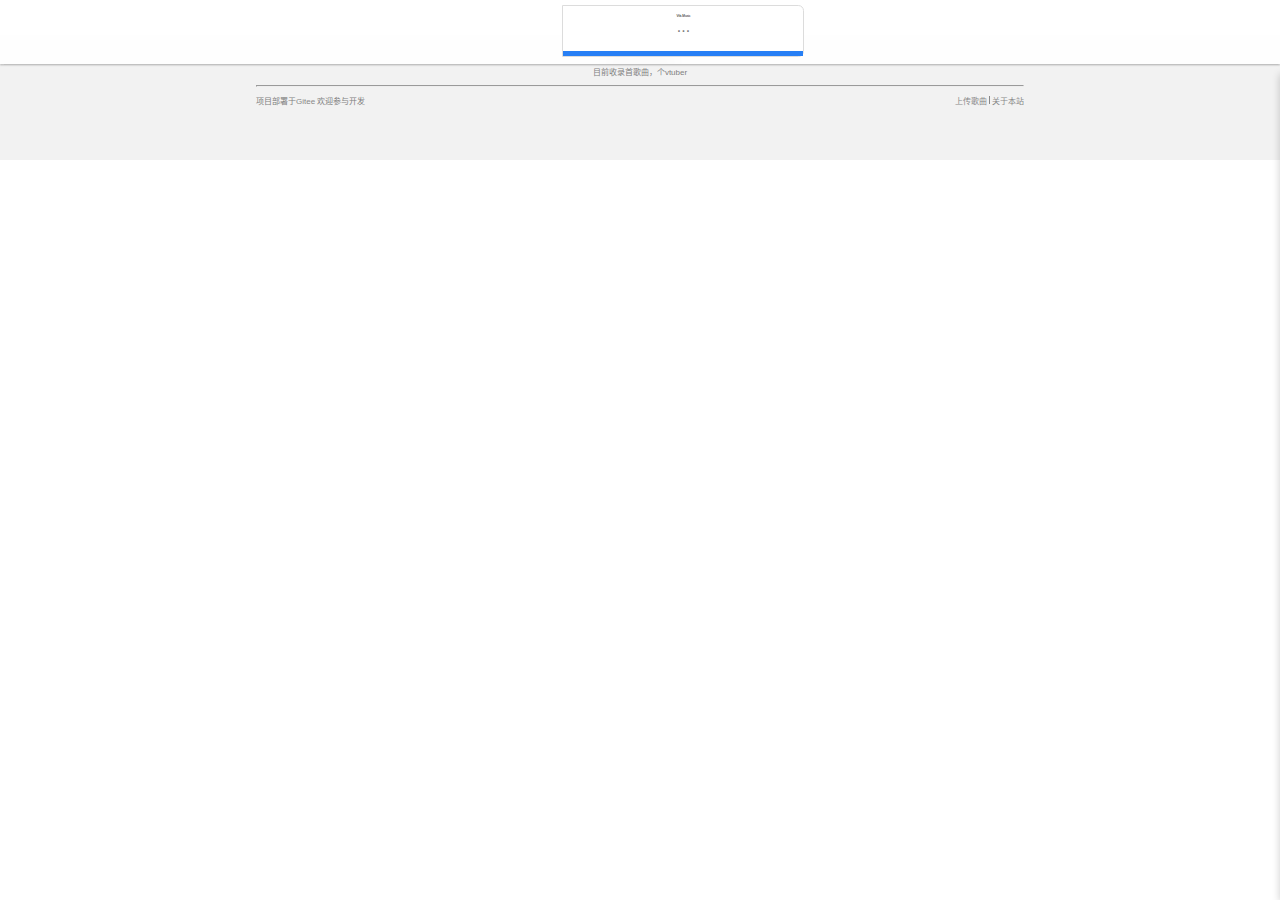
==== index-mobile.html @ 2ca8f022 "滚动字幕支持,fix bug, improve ui" ====
<!doctype html>
<html lang="zh-cn">
	<head>
	<!-- Required meta tags -->
	<meta charset="utf-8">
	<meta name="viewport" content="width=device-width, initial-scale=1, shrink-to-fit=no">
	<meta http-equiv="cache-control" content="no-cache" />
	<meta http-equiv="Pragma" content="no-cache" />
	<meta http-equiv="expires" content="0" />
	<script type="text/javascript">
		function check_mobile(){
			if('ontouchstart' in window) return true;
			else return false
		}
		if(!check_mobile()){
			window.location.href = './index.html';
			if(window.location.href.indexOf('?') != -1)
				window.location.href += substring(window.location.href.indexOf('?'));
		}
	</script>
	<link rel="shortcut icon" href="favicon.ico" type="image/x-icon">
    <link rel="icon" href="favicon.ico" type="image/x-icon">
	<link rel="stylesheet" href="main-mobile.css">
    <title>Vtb-Music</title>
	</head>
	<body>
		<audio id="player">
  			<source type="audio/mpeg">
			抱歉，请升级您的浏览器
		</audio>
		<div id="nav" class="nav-player">
			<div style="width: 100%;display: inline-block;text-align: center;">
				<div class="nav-btns" style="padding-left: 1.5rem;">
					<a class="nav-btn nav-btn-play-random" id="btn-nav-random"></a>
					<a class="nav-btn nav-btn-pre" id="btn-nav-pre"></a>
					<a class="nav-btn nav-btn-play" id="btn-nav-play"></a>
					<a class="nav-btn nav-btn-nxt" id="btn-nav-nxt"></a>
					<a class="nav-btn nav-btn-play-repeat" id="btn-nav-repeat"></a>
					
				</div>
				<div class="nav-btns" style="float: right;">
					<a class="nav-btn nav-btn-list btn-scale" id="btn-nav-list"></a>
				</div>
			</div>
		</div>
		<div class="playlist" id="playlist" data-ui-on="false">
			<div class="playlist-title">
				<span>播放列表</span>
				<span class="playlist-clear" id="btn-playlist-clear">清空</span>
			</div>
			<div class="playlist-list" id="playlist-list">
			</div>
		</div>
		<div id="app-index" style="display: none;">
			<div class="block" id="app-gallery" style="margin-top: 5rem;">
				<div>
					<div class="headline">浏览</div>
					<div class="left-link" id="index-btn-show-all-songs">所有歌曲</div>
				</div>
				<div class="hr"></div>
				<div class="music-cards-list" id="index-music-cards-list">
				</div>
			</div>
			<div class="block" id="app-figures">
				<div>
					<div class="headline">人物</div>
					<div class="left-link" id="index-btn-show-all-figures">所有人物</div>
				</div>
				<div class="hr"></div>
				<div class="figures-list" id="index-figures-list">
				</div>
			</div>
			<div class="block" id="app-alums">
				<div class="headline">歌单</div>
				<div class="hr"></div>
				<div class="album-cards-list" id="index-alums-list">
					
				</div>
			</div>
		</div>
		<div id="app-bigplayer" class="app-bigplayer" style="display: none;">
			<div class="bigplayer-bg" style="background: url(./source/img/%E5%A4%8F%E8%89%B2%E7%A5%AD.jpg);">
			</div>
			<div class="bigplayer-lyric">
				<div style="position: relative;height: 100%;width: 100%">
					<div class="bigplayer-bar">
						<span class="bigplayer-btns">
							<a href="javascript:void(0);" id="bigplayer-btn-share" class="bigplayer-share">分享</a>
						</span>
					</div>
					<div class="bigplayer-lyric-p" id="bigplayer-lyric-p">
					</div>
				</div>
			</div>
		</div>
		<div id="app-vocal" style="display: none;">
			<div class="vocal-body block">
				<div class="song-list-btn-back" btn-role="back">
					 <div class="btn-back"></div>
				</div>
				<div>
					<div style="text-align: center;">
					<div class="vocal-img" style="background: url(./source/img/figure/夏色祭.png)" id="vocal-img"></div>
					</div>
					<div class="vocal-info">
						<div class="vocal-info-text">
							<div class="vocal-name" id="vocal-name">夏色祭</div>
							<div class="vocal-name-jp" id="vocal-name-jp">夏色 まつり</div>
							<div class="vocal-links" id="vocal-links">
							</div>
							<div>
							<div class="vocal-btn" id="vocal-btn-playlist-add-all" onclick="ui.song_list_add_all_songs('#app-vocal')">全部添加到列表</div>
							<div class="vocal-btn" id="vocal-btn-play-all" onclick="ui.song_list_play_all_songs('#app-vocal')">播放全部</div>
							</div>
						</div>
						<div class="song-list" id="vocal-song-list">
						</div>
					</div>
				</div>
			</div>
		</div>
		<div id="app-album" style="display: none;">
			<div class="vocal-body block">
				<div class="song-list-btn-back" btn-role="back">
					 <div class="btn-back"></div>
				</div>
				<div>
					<div style="text-align: center;">
					<div class="vocal-img" style="background: url(./source/img/figure/夏色祭.png)" id="album-img"></div>
					</div>
					<div class="vocal-info">
						<div class="vocal-info-text">
							<div class="vocal-name" id="album-name">夏色祭</div>
							<div class="vocal-name-jp" id="album-name-jp">夏色 まつり</div>
							<div>
							<div class="vocal-btn" id="album-btn-playlist-add-all" onclick="ui.song_list_add_all_songs('#app-album')">全部添加到列表</div>
							<div class="vocal-btn" id="album-btn-play-all" onclick="ui.song_list_play_all_songs('#app-album')">播放全部</div>
							</div>
						</div>
						<div class="song-list" id="album-song-list">
						</div>
					</div>
				</div>
			</div>
		</div>
		<div id="app-all-songs" style="display: none">
			<div class="all-songs-body block">
				<div style="padding-bottom: 2rem;">
					<div>
						<div class="all-song-list-btn-back" btn-role="back">
							<div class="btn-back"></div>
						</div>
						<div class="all-song-list-title">所有歌曲</div>
					</div>
					<div>
						<div class="vocal-btn" id="album-btn-playlist-add-all" onclick="ui.song_list_add_all_songs('#all-songs-music-cards-list')">全部添加到列表</div>
						<div class="vocal-btn" id="album-btn-play-all" onclick="ui.song_list_play_all_songs('#all-songs-music-cards-list')">播放全部</div>
					</div>
				</div>
				<div class="song-list" id="all-songs-music-cards-list">
					
				</div>
			</div>
		</div>
		<div id="app-all-figures" style="display: none;">
			<div class="all-songs-body block">
				<div style="margin-bottom: 1rem;">
					<div class="all-song-list-btn-back" btn-role="back">
						<div class="btn-back"></div>
					</div>
					<div class="all-song-list-title">所有人物</div>
				</div>
				<div id="all-figures-body">
				</div>
			</div>
		</div>
		<div class="nav-music-card">
			<div class="nav-music-card-body" id="nav-music-card-body">
				<div class="nav-text">
					<div class="nav-music-card-title" id="nav-music-card-title">Vtb-Music</div>
					<div class="nav-music-card-subtitle" id="nav-music-card-subtitle">...</div>
				</div>
				<div class="nav-play-items">
					<div class="nav-play-bar" id="bar-nav-play"></div>
					<div class="nav-play-bar-bg" id="nav-play-bar-bg"></div>
				</div>
				<div class="nav-play-time" id="nav-play-time">...</div>
			</div>
		</div>
		<footer id="footer" class="footer">
			<div class="footer-block">
				<div style="padding-top: 1rem;">Vtb-Music</div>
				<div style="font-size: 0.5rem;">目前收录<span id="footer-song-cnt"></span>首歌曲，<span id="footer-figure-cnt"></span>个vtuber</div>
				<hr>
				<div class="footer-text-block">
					<div>项目部署于<a href="https://gitee.com/santiego/vtb-music" target="_blank">Gitee</a> 欢迎参与开发 </div>
					<div>
						<a href="https://gitee.com/santiego/vtb-music/tree/master#%E4%B8%8A%E4%BC%A0%E6%AD%8C%E6%9B%B2" target="_blank">上传歌曲</a>
						<span class="divider"></span>
						<a href="https://gitee.com/santiego/vtb-music/tree/master#vtb-music" target="_blank">关于本站</a>
					</div>
				</div>
			</div>
		</footer>
    <script src="https://cdn.staticfile.org/jquery/1.10.2/jquery.min.js"></script>
	
	<script src="data.js"></script>	
	<script src="app.js"></script>
	<script src="ui-mobile.js"></script>
	
	<!-- Data -->
	<script src="./source/data/songs.js"></script>
	<script src="./source/data/figures.js"></script>
	<script src="./source/data/albums.js"></script>
		
	<!-- Plug -->
	<script src="./plug/js-cookie.js"></script>
	<script src="./plug/clipboard.min.js"></script>
	</body>
</html>
---- main-mobile.css ----
.nav-player{
	height: 4rem;
	width: 100%;
	position: fixed;
	z-index: 3;
	top: 0;
	background-color: rgba(256,256,2561,0.9);
	-webkit-backdrop-filter: blur(0.5rem);
	backdrop-filter: blur(0.5rem);
	/*border-bottom: 0.1rem gainsboro solid;*/
	box-shadow: 0rem 0.1rem 0.1rem 0rem rgba(0,0,0,0.2);
}
.nav-btn{
	width: 1.5rem;
	height: 1.5rem;
	margin: 1rem 0.5rem;
	display: inline-block;
	background-size: cover!important;
}
.nav-btn:hover{
	transition: all 0.3s ease-out;
}
.nav-btn-pause{
	background: url(./source/icon/icon-pause-nav.png)
}
.nav-btn-pause:hover{
	background: url(./source/icon/icon-pause-nav-hover.png)
}
.nav-btn-play{
	background: url(./source/icon/icon-play-nav.png);
}
.nav-btn-play:hover{
	background: url(./source/icon/icon-play-nav-hover.png);
}
.nav-btn-nxt{
	background: url(./source/icon/icon-nxt-nav.png)
}
.nav-btn-pre{
	background: url(./source/icon/icon-pre-nav.png)
}
.nav-btn-play-repeat{
	background: url(./source/icon/icon-play-repeat.png)
}
.nav-btn-play-repeat-on{
	background: url(./source/icon/icon-play-repeat-on.png)
}
.nav-btn-play-random{
	background: url(./source/icon/icon-play-random.png)
}
.nav-btn-play-random-on{
	background: url(./source/icon/icon-play-random-on.png)
}
.nav-music-card{
	display: block;
    position: fixed;
    width: 100%;
    top: 85%;
    height: 15%;
    z-index: 3;
}
.nav-btns{
	display: inline-block;
}
.nav-btn-list{
	background: url(./source/icon/icon-list-nav.png);
}
.nav-music-head{
	display: inline-block;
	position: relative;
}
.nav-music-card-img{
	display: inline-block;
	width: 5rem;
	height: 3rem;
	border-radius: 0.35rem;
	border-bottom-right-radius: 0rem;
	border-top-right-radius: 0rem;
	border: none;
	background-size: cover!important;
}
.nav-music-card-img:hover{
	opacity: 0.7;
	transition: all 0.1s ease-out;
}
.nav-music-card-body{
	display: inline-block;
	vertical-align: top;
	width: 100%;
	height: 100%;
	background-color: rgba(256,256,2561,0.9);
	-webkit-backdrop-filter: blur(0.2rem);
	backdrop-filter: blur(0.2rem);
	/*border-bottom: 0.1rem gainsboro solid;*/
	box-shadow: 0rem 0.1rem 0.1rem 0rem rgba(0,0,0,0.2);
	border-radius: 0.35rem;
	border-bottom-left-radius: 0rem;
	border-top-left-radius: 0rem;
	padding-top: 0.5rem;
	border: 0.05rem gainsboro solid;
	text-align: center;
	position: relative;
}
.nav-text{
	margin-top: 0.5rem;
}
.nav-music-card-title{
	font-size: 1rem;
	color: rgb(15,127,254);
	cursor: default;
}
.nav-music-card-subtitle a{
	font-size: 0.5rem;
	color: gray;
	cursor: default;
	margin-left: 0.2rem;
	text-decoration: none;
}
.nav-music-card-subtitle a:hover{
	color: rgb(15,127,254);
}
.nav-music-card-subtitle{
	color: gray;
	text-overflow: ellipsis;
	overflow: hidden;
	white-space: nowrap;
	padding-left: 1.5rem;
	padding-right: 1.5rem;
	padding-bottom: 0.4rem;
}
.nav-play-bar{
	display: block;
	height: 0.3rem;
	width: 0%;
	position: absolute;
	top: 62%;
	z-index: 3;
	background-color: rgb(39,127,245);
	transition: all 0.2s ease-out;
}
.nav-play-bar-bg{
	display: block;
	height: 0.2rem;
	background-color: gainsboro;
	position: absolute;
	width: 100%;
	top:67%;
	transition: all 0.2s ease-out;
}
.nav-play-time{
	display: block;
	font-size: 0.1rem;
	color: gray;
	position: absolute;
	left: 85%;
	top: 30%;
	z-index: 3;
	cursor: default;
}
.nav-play-items{
	width: 80%;
	position: relative;
	margin-left: 10%;
	margin-right: 10%;
	margin-top: 0.5rem;
}
.playlist{
	position: fixed;
	height: 92%;
	width: 95%;
	top: 8%;
	left: 100%;
	overflow-y: auto;
	z-index: 3;
	/*background: white;*/
	background-color: rgba(256,256,256,0.9);
    -webkit-backdrop-filter: blur(0.5rem);
    backdrop-filter: blur(0.5rem);
	box-shadow: 0rem 0.1rem 0.5rem 0rem rgba(0,0,0,0.2);
	transition: left 0.2s ease-out;
}
.playlist-title{
	margin: 1rem;
}
.playlist-list{
	margin-left: 0.5rem;
	margin-right: 0.5rem;
}
.playlist-song{
	margin-bottom: 0.5rem;
	padding: 0.5rem;
	border-bottom: 0.05rem gainsboro solid;
}
.playlist-song:hover{
	transform: scale(1.025,1.025);
	transition: all 0.1s ease-out;
}
.playlist-song-name{
	display: inline-block;
	font-size: 0.8rem;
	text-overflow: ellipsis;
	overflow: hidden;
	white-space: nowrap;
	cursor: default;
}
.playlist-song-name:hover{
	color: rgb(15,127,254);
}
.playlist-song a{
	vertical-align: top;
	display: inline-block;
	font-size: 0.8rem;
	color: gray;
	cursor: default;
	text-decoration: none;
	margin-right: 0.5rem;
}
.playlist-song a:hover{
	color: rgb(15,127,254);
}
.btn-playlist{
	height: 1rem;
	width: 1rem;
	margin-left: 0.5rem;
	display: inline-block;
	background-size: cover!important;
}
.btn-playlist:hover{
	transform: scale(1.1,1.1);
	transition: all 0.3s ease-out;
}
.playlist-btn-remove{
	display: inline-block;
	float: right;
	font-size: 0.5rem;
	color: gray;
	cursor: default;
}
.playlist-btn-remove:hover{
	color: rgb(15,127,254);
}
.playlist-clear{
	float: right;
	font-size: 0.8rem;
	color: gray;
	cursor: default;
}
.playlist-clear:hover{
	color: orangered;
}
.app-bigplayer{
	z-index: 1;
	display: block;
	margin-top: 4rem;
	width: 100%;
	height: 45rem;
	position: relative;
}
.bigplayer-bg{
	background-size: cover!important;
	background: white;
	width: 100%;
	height: 100%;
	filter: blur(1rem);
}
.bigplayer-lyric{
	text-align: center;
	position: absolute;
	color: white;
	top: 1%;
    left: 7.5%;
    height: 85%;
    width: 85%;
	background-color: rgba(0,0,0,0.2);
	-webkit-backdrop-filter: blur(0.5rem);
	backdrop-filter: blur(0.5rem);
	box-shadow: 0rem 0.5rem 0.5rem 0rem rgba(0,0,0,0.2);
}
.bigplayer-lyric-p{
	position: absolute;
	overflow: auto;
	top:5%;
	width: 100%;
	height: 95%;
}
.bigplayer-lyric-p p{
	height: 100%;
	word-wrap: break-word;
	white-space: pre-wrap;
	white-space: -moz-pre-wrap;
	line-height: 2rem;
}
.lyric-text-on{
	color: #c9e7ff;
	font-weight: bold;
}
.btn-close{
	background: url("./source/icon/icon-close.png");
	background-size: cover;
}
.bigplayer-btn-close{
	width: 1.2rem;
	height: 1.2rem;
	display: inline-block;
	vertical-align: top;
	margin-right: 0.5rem;
}
.bigplayer-bar{
	z-index: 1;
	position: absolute;
	top: 1%;
	right: 1%;
	width: 100%;
	height: 5%;
	display: block;
}
.bigplayer-bar a{
	text-decoration: none;
	color: whitesmoke;
	font-size: 0.9rem;
	cursor: default;
}
.bigplayer-btns{
	float: right;
	margin-right: 0.5rem;
}
.btn-close{
	background: url("./source/icon/icon-close.png");
	background-size: cover;
}
.bigplayer-btn-close{
	z-index: 1;
	width: 1.2rem;
	height: 1.2rem;
	position: absolute;
	top: 2%;
	left: 82%;
}
.bigplayer-btn-close:hover{
	transform: scale(1.2,1.2);
	transition: all 0.2s ease-out;
}
.btn-sm{
	width: 2rem;
	height: 2rem;
	position: absolute;
	border: none;
	background-size: cover!important;
	display: none;
}
.btn-sm:hover{
	transform: scale(1.1,1.1);
	transition: all 0.2s ease-out;
}
.btn-sm-pause{
	top: 75%;
	left: 0.5rem;
	background: url(./source/icon/icon-pause.png);
}
.btn-sm-pause:hover{
	background: url(./source/icon/icon-pause-hover.png);
}
.btn-sm-play{
	top: 75%;
	left: 0.5rem;
	background: url(./source/icon/icon-play.png);
}
.btn-sm-play:hover{
	background: url(./source/icon/icon-play-hover.png);
}
.btn-sm-add{
	top: 75%;
	left: 70%;
	background: url(./source/icon/icon-add.png);
}
.btn-sm-add:hover{
	background: url(./source/icon/icon-add-hover.png);
}
.btn-sm-more{
	top: 75%;
	left: 85%;
	background: url(./source/icon/icon-more.png);
}
.btn-sm-more:hover{
	background: url(./source/icon/icon-more-hover.png);
}

#app-index{
	
}

.music-cards-list{
	overflow-x: auto;
	overflow-y: hidden;
	white-space: nowrap;
	height: 16rem;
}
.music-card{
	margin: 10px;
	display: inline-block;
}
.music-card-title{
	font-size: 1rem;
	cursor: default;
	color: black;
	text-decoration: none;
	margin-right: 0.5rem;
}
.music-card-title:hover{
	color: rgb(15,127,254);
}
.music-card-subtitle{
	font-size: 0.5rem;
	color: gray;
}
.music-card-body{
	margin-top: 0.5rem;
	position: relative;
}
.music-card-body:hover .btn-sm{
	display: inline-block;
}
.music-card-img{
	width: 16rem;
	height: 10rem;
	border-radius: 0.25rem;
	border: none;
	background-size: cover!important;
	box-shadow: 0rem 0.5rem 1rem 0rem rgba(0,0,0,0.2);
}
.music-card-body span.cover{
	width: 100%;
	height: 0%;
	position: absolute;
	background: gray;
	opacity: 0.3;
	top:0%;
	border-radius: 0.25rem;
	
}
.music-card-body:hover span.cover{
	height: 100%;
}

.album-cards-list{
	overflow:auto;
	height: 15rem;
	white-space: nowrap;
}
.album-card{
	margin: 10px;
	display: inline-block;
}
.album-card-title{
	font-size: 1rem;
}
.album-card-subtitle{
	font-size: 0.5rem;
	color: gray;
}
.album-card-body{
	margin-top: 0.5rem;
	position: relative;
}
.album-card-body:hover .btn-sm{
	display: inline-block;
}
.album-card-img{
	width: 16rem;
	height: 10rem;
	border-radius: 0.25rem;
	border: none;
	background-size: cover!important;
	box-shadow: 0rem 0.5rem 1rem 0rem rgba(0,0,0,0.2);
}
.album-card-body span.cover{
	width: 100%;
	height: 0%;
	position: absolute;
	background: gray;
	opacity: 0.3;
	top:0%;
	border-radius: 0.25rem;
	
}
.album-card-body:hover span.cover{
	height: 100%;
}

.figures-list{
	height: 11rem;
	overflow-x: auto;
	white-space: nowrap;
}
.figure-card{
	margin-top: 1.2rem;
	margin-left: 0.5rem;
	margin-right: 0.5rem;
	margin-bottom: 0.5rem;
	display: inline-block;
	text-align: center;
}
.figure-img{
	width: 8rem;
	height: 8rem;
	border-radius: 100%;
	border: none;
	background-size: cover!important;
	box-shadow: 0rem 0.2rem 0.3rem 0rem rgba(0,0,0,0.2);
}
.figure-img:hover{
	transform: scale(1.1,1.1);
	transition: all 0.2s ease-out;
}
.figure-text{
	display: inline-block;
	vertical-align: top;
	margin-left: 1rem;
}
.figure-name{
	margin-top: 60%;
	font-weight: bold;
}
.figure-jpname{
	font-size: 0.8em;
	color: gray;
}
.vocal-body{
	height: 100%;
	padding-top: 4rem;
}
.vocal-img{
	display: inline-block;
	height: 15rem;
	width:15rem;
	background-size: cover!important;
	border-radius: 0.35rem;
	box-shadow: 0rem 0.5rem 0.5rem 0rem rgba(0,0,0,0.2);
	margin-bottom: 3rem;
}
.vocal-links{
	margin-top: 0.5rem;
}
.vocal-links a{
	font-size: 0.8rem;
    color: gray;
    cursor: default;
    margin-right: 0.2rem;
    text-decoration: none;
}
.vocal-links a:hover{
	color: rgb(15,127,254);
}
.vocal-info{
	width: 70%;
	display: inline-block;
	vertical-align: top;
	margin-left: 1.5rem;
}
.vocal-info-text{
	padding-bottom: 2rem;
}
.vocal-name{
	font-size: 1.5rem;
	font-weight: bold;
}
.vocal-name-jp{
	font-size: 0.8rem;
	color: gray;
}
.song-list{
	height: 100%;
}
.playlist-song-time{
	float: right;
	vertical-align: top;
	display: none;
	font-size: 0.8rem;
	color: gray;
	cursor: default;
}
.playlist-btn-primary{
	float: right;
	font-size: 0.5rem;
	color: gray;
	cursor: default;
	padding-right: 1rem;
	display: none!important;
}
.playlist-btn-primary:hover{
	color: rgb(15,127,254);
}
.song-list-btn-back{
	box-shadow: 0rem 0.2rem 0.3rem 0rem rgba(0,0,0,0.2);
	border-radius: 0.35em;
	width: 1rem;
	height: 1rem;
	padding: 0.5rem;
	margin-bottom: 1rem;
}
.song-list-btn-back:hover{
	transform: scale(1.1,1.1);
	transition: all 0.2s ease-out;
}
.btn-back{
	width: 1rem;
	height: 1rem;
	background: url(./source/icon/icon-left-back.png);
	background-size: cover!important;
}
.vocal-btn{
	display: inline-block;
	float: right;
	font-size: 0.8rem;
	color: gray;
	padding-top: 0.5rem;
	padding-left: 1rem;
	cursor: default;
}
.vocal-btn:hover{
	color: rgb(15,127,254);
}
.all-songs-body{
	height: 100%;
	padding-top: 4rem;
}
.all-songs-list{
	overflow: auto;
	height: 100%;
	padding-bottom: 1rem;
}

.left-link{
	font-size: 0.8em;
	display: inline-block;
	margin-top: 1rem;
	color: rgb(15,127,254);
	cursor: default;
}
#all-songs-music-cards-list{
}
.all-song-list-btn-back{
	display: inline-block;
	box-shadow: 0rem 0.2rem 0.3rem 0rem rgba(0,0,0,0.2);
	border-radius: 0.35em;
	width: 1rem;
	height: 1rem;
	padding: 0.5rem;
}
.all-song-list-btn-back:hover{
	transform: scale(1.1,1.1);
	transition: all 0.2s ease-out;
}
.all-song-list-title{
	display: inline-block;
	vertical-align: top;
	margin-left: 0.2rem;
	font-size: 1.4rem;
	font-weight: bold;
}
.headline{
	padding-left: 0.25rem;
	margin-bottom: 0px!important;
	font-size: 1.7rem;
	font-weight: bold;
	display: inline-block;
}
.hr{
	display: block;
	margin-left: 0.5rem;
	border: none;
	margin-top: 0.4rem;
	padding: 0.03rem;
	background-color: gainsboro;
	width: 90%;
}
body{
	margin: 0rem;
}
.block{
	margin: 1rem 0.6rem;
}
.dropdown-content {
	display: none;
	position: absolute;
	background-color: rgba(248,248,255,0.9);
	width: 5rem;
	left: -4rem;
	top: -2rem;
	box-shadow: 0px 0.1rem 0.2rem 0px rgba(0,0,0,0.2);
	padding-top: 0.5rem;
	padding-bottom: 0.5rem;
	border-radius: 0.25rem;
}
.dropdown-content a{
	font-size: 0.5rem;
	display: block;
	text-decoration: none;
	padding: 0.2rem 0.5rem;
	color: black;
}
.dropdown-content a:hover{
	color: white;
	background-color: rgb(15,127,254);
}
.dropdown-content hr{
	border: none;
	height: 0.1rem;
	width: 100%;
	background-color: gainsboro;
	margin: 0.1rem 0rem;
}
.ml-1{
	margin-left: 1rem;
}
.footer{
	height: 8rem;
	width: 100%;
	background-color: #f2f2f2;
	margin-bottom: 20%;
}
.footer-block{
	color: gray;
	font-size: 1rem;
	text-align: center;
	margin-top: 2rem;
	padding-left: 20%;
	padding-right: 20%;
}
.footer-text-block{
	text-align: center;
	font-size: 0.5rem;
}
.footer a{
	color: #888;
	text-decoration: none;
}
.footer a:hover{
	color: #555;
	text-decoration: none;
	border-bottom: 1px solid #555;
}
.divider{
	display: inline-block;
	background-color: #888;
	width: 1px;
	height: 0.5rem;
}
body{
	font-family: SF Pro Text,SF Pro Icons,Helvetica Neue,Helvetica,Arial,sans-serif;
	overflow-x: hidden;
}
span{
	cursor: default;
}
#index-music-cards-list::-webkit-scrollbar{
	color: transparent;
}
.bigplayer-lyric-p::-webkit-scrollbar{
	color: transparent;
}
.nav-play-btns{
	position: absolute;
	right: 8%;
}
.nav-play-btns a{
	color: gray;
	text-decoration: none;
	font-size: 0.8rem;
}
*{
	-webkit-overflow-scrolling: touch;
}
/*div ::-webkit-scrollbar{
	color: transparent;
}*/
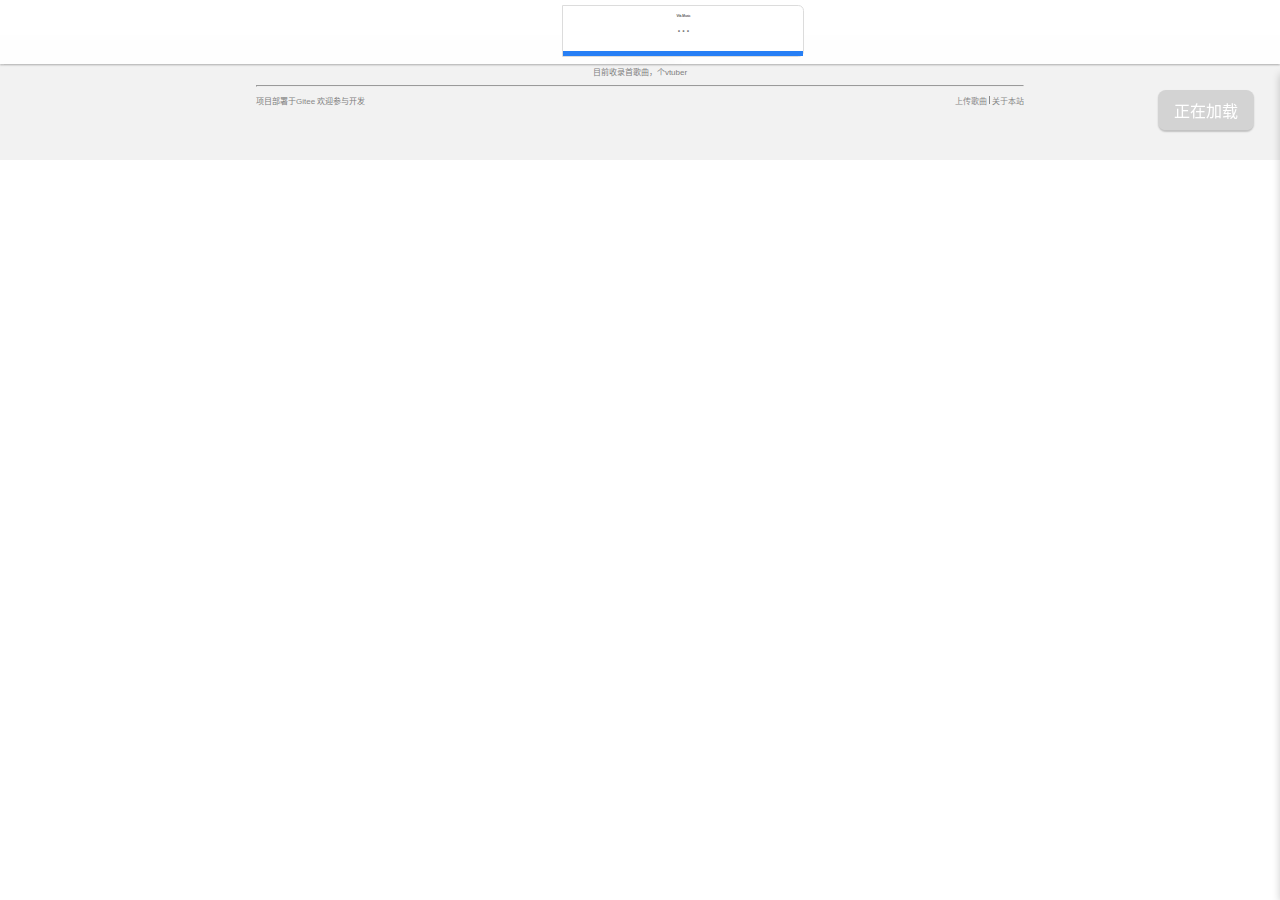
==== commit 1f679e26: "improve ui" ====
--- a/index-mobile.html
+++ b/index-mobile.html
@@ -13,9 +13,10 @@
 			else return false
 		}
 		if(!check_mobile()){
-			window.location.href = './index.html';
+			let tmp = './index.html';
 			if(window.location.href.indexOf('?') != -1)
-				window.location.href += substring(window.location.href.indexOf('?'));
+				tmp += window.location.href.substring(window.location.href.indexOf('?'));
+			window.location.href = tmp;
 		}
 	</script>
 	<link rel="shortcut icon" href="favicon.ico" type="image/x-icon">
@@ -28,6 +29,9 @@
   			<source type="audio/mpeg">
 			抱歉，请升级您的浏览器
 		</audio>
+		<div id="info" class="info">
+			<span id="info-text">正在加载</span>
+		</div>
 		<div id="nav" class="nav-player">
 			<div style="width: 100%;display: inline-block;text-align: center;">
 				<div class="nav-btns" style="padding-left: 1.5rem;">
@@ -86,6 +90,7 @@
 					<div class="bigplayer-bar">
 						<span class="bigplayer-btns">
 							<a href="javascript:void(0);" id="bigplayer-btn-share" class="bigplayer-share">分享</a>
+							<a href="javascript:void(0);" id="bigplayer-btn-close2">关闭</a>
 						</span>
 					</div>
 					<div class="bigplayer-lyric-p" id="bigplayer-lyric-p">
@@ -195,7 +200,7 @@
 				<div class="footer-text-block">
 					<div>项目部署于<a href="https://gitee.com/santiego/vtb-music" target="_blank">Gitee</a> 欢迎参与开发 </div>
 					<div>
-						<a href="https://gitee.com/santiego/vtb-music/tree/master#%E4%B8%8A%E4%BC%A0%E6%AD%8C%E6%9B%B2" target="_blank">上传歌曲</a>
+						<a href="https://gitee.com/santiego/vtb-music/wikis/%E5%A6%82%E4%BD%95%E4%B8%8A%E4%BC%A0%E6%AD%8C%E6%9B%B2" target="_blank">上传歌曲</a>
 						<span class="divider"></span>
 						<a href="https://gitee.com/santiego/vtb-music/tree/master#vtb-music" target="_blank">关于本站</a>
 					</div>
--- a/main-mobile.css
+++ b/main-mobile.css
@@ -1,3 +1,17 @@
+.info{
+	position: fixed;
+    z-index: 4;
+    top: 1%;
+   	right:1%;
+    padding: 0.5rem 1rem;
+    color: rgb(255, 255, 255);
+    border-radius: 0.5rem;
+    font-size: 1rem;
+    background-color: rgba(158, 158, 158, 0.37);
+    box-shadow: 0rem 0.1rem 0.1rem 0rem rgba(0,0,0,0.2);
+	-webkit-backdrop-filter: blur(0.5rem);
+	backdrop-filter: blur(0.5rem);
+}
 .nav-player{
 	height: 4rem;
 	width: 100%;
@@ -189,6 +203,8 @@
 	margin-bottom: 0.5rem;
 	padding: 0.5rem;
 	border-bottom: 0.05rem gainsboro solid;
+	width: 95%;
+	margin-right: 0.5rem;
 }
 .playlist-song:hover{
 	transform: scale(1.025,1.025);
@@ -270,7 +286,7 @@
     left: 7.5%;
     height: 85%;
     width: 85%;
-	background-color: rgba(0,0,0,0.2);
+	background-color: rgba(0,0,0,0.3);
 	-webkit-backdrop-filter: blur(0.5rem);
 	backdrop-filter: blur(0.5rem);
 	box-shadow: 0rem 0.5rem 0.5rem 0rem rgba(0,0,0,0.2);
@@ -595,7 +611,7 @@
 	width: 1rem;
 	height: 1rem;
 	padding: 0.5rem;
-	margin-bottom: 1rem;
+	margin: 1rem;
 }
 .song-list-btn-back:hover{
 	transform: scale(1.1,1.1);
@@ -645,17 +661,19 @@
 	width: 1rem;
 	height: 1rem;
 	padding: 0.5rem;
+	margin: 1rem;
 }
 .all-song-list-btn-back:hover{
 	transform: scale(1.1,1.1);
 	transition: all 0.2s ease-out;
 }
 .all-song-list-title{
-	display: inline-block;
+	margin-top: 0.5rem;
 	vertical-align: top;
 	margin-left: 0.2rem;
 	font-size: 1.4rem;
 	font-weight: bold;
+	margin-inline-start: 0.5rem;
 }
 .headline{
 	padding-left: 0.25rem;
@@ -677,7 +695,6 @@
 	margin: 0rem;
 }
 .block{
-	margin: 1rem 0.6rem;
 }
 .dropdown-content {
 	display: none;
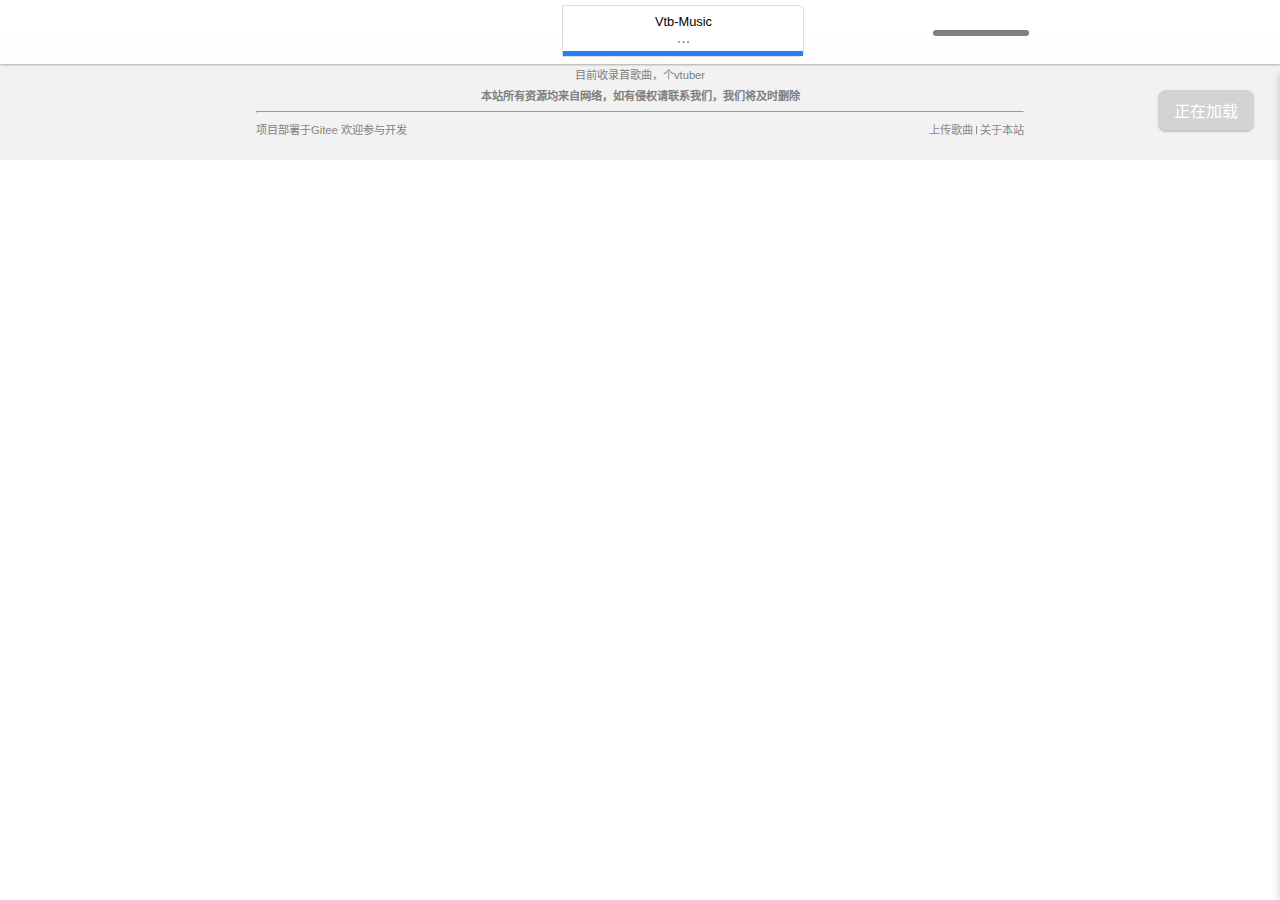
==== commit 88c3e0f2: "网站页脚添加侵权删除声明" ====
--- a/index-mobile.html
+++ b/index-mobile.html
@@ -25,11 +25,11 @@
     <title>Vtb-Music</title>
 	</head>
 	<body>
-		<audio id="player">
+		<audio id="player" preload="auto">
   			<source type="audio/mpeg">
 			抱歉，请升级您的浏览器
 		</audio>
-		<div id="info" class="info">
+		<div id="info" class="info" style="display: none">
 			<span id="info-text">正在加载</span>
 		</div>
 		<div id="nav" class="nav-player">
@@ -157,7 +157,8 @@
 						</div>
 						<div class="all-song-list-title">所有歌曲</div>
 					</div>
-					<div>
+					<div style="margin-top: 0.5rem; margin-left: 0.5rem;">
+						<input id="search-input" type="text" class="input" placeholder="搜索" />
 						<div class="vocal-btn" id="album-btn-playlist-add-all" onclick="ui.song_list_add_all_songs('#all-songs-music-cards-list')">全部添加到列表</div>
 						<div class="vocal-btn" id="album-btn-play-all" onclick="ui.song_list_play_all_songs('#all-songs-music-cards-list')">播放全部</div>
 					</div>
@@ -175,7 +176,7 @@
 					</div>
 					<div class="all-song-list-title">所有人物</div>
 				</div>
-				<div id="all-figures-body">
+				<div id="all-figures-body" style="margin-left: 0.5rem;">
 				</div>
 			</div>
 		</div>
@@ -194,8 +195,9 @@
 		</div>
 		<footer id="footer" class="footer">
 			<div class="footer-block">
-				<div style="padding-top: 1rem;">Vtb-Music</div>
+				<div style="padding-top: 1rem;">Vtb-Music</div>				
 				<div style="font-size: 0.5rem;">目前收录<span id="footer-song-cnt"></span>首歌曲，<span id="footer-figure-cnt"></span>个vtuber</div>
+				<div style="font-size: 0.5rem; margin-top: 0.3rem; font-weight: bold;">本站所有资源均来自网络，如有侵权请联系我们，我们将及时删除</div>
 				<hr>
 				<div class="footer-text-block">
 					<div>项目部署于<a href="https://gitee.com/santiego/vtb-music" target="_blank">Gitee</a> 欢迎参与开发 </div>
--- a/main-mobile.css
+++ b/main-mobile.css
@@ -414,6 +414,12 @@
 	margin: 10px;
 	display: inline-block;
 }
+.music-card-vocal{
+	overflow: hidden;
+    width: 16rem;
+    white-space: nowrap;
+    text-overflow: ellipsis;
+}
 .music-card-title{
 	font-size: 1rem;
 	cursor: default;
@@ -628,7 +634,6 @@
 	float: right;
 	font-size: 0.8rem;
 	color: gray;
-	padding-top: 0.5rem;
 	padding-left: 1rem;
 	cursor: default;
 }
@@ -730,7 +735,7 @@
 	margin-left: 1rem;
 }
 .footer{
-	height: 8rem;
+	height: 10rem;
 	width: 100%;
 	background-color: #f2f2f2;
 	margin-bottom: 20%;
@@ -784,6 +789,14 @@
 	text-decoration: none;
 	font-size: 0.8rem;
 }
+.input{
+	border: none;
+    background: gainsboro;
+    padding: 0.2rem 0.6rem;
+    border-radius: 0.2rem;
+	outline: none;
+}
+
 *{
 	-webkit-overflow-scrolling: touch;
 }
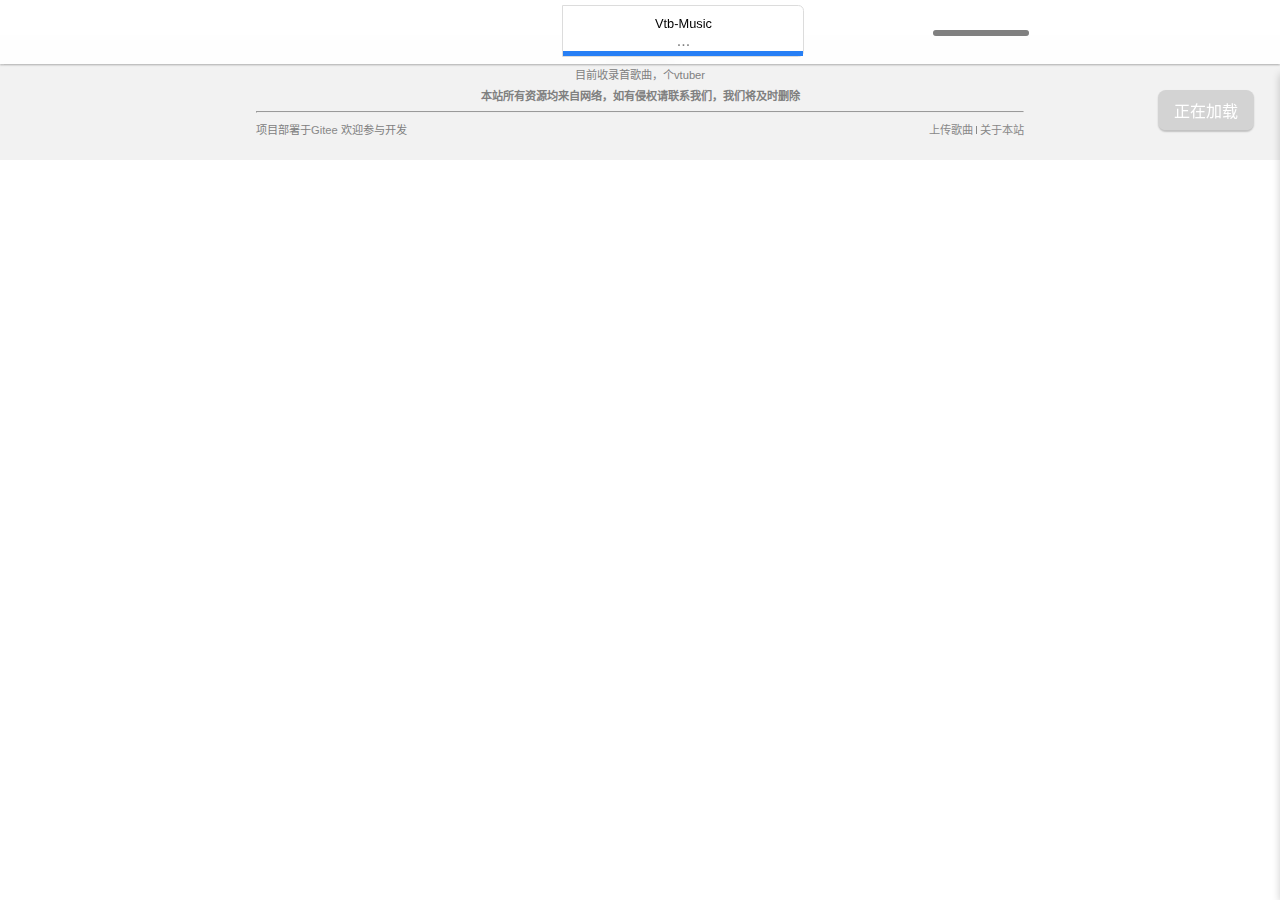
==== commit 384fbda2: "merge dev" ====
--- a/index-mobile.html
+++ b/index-mobile.html
@@ -59,7 +59,7 @@
 			<div class="block" id="app-gallery" style="margin-top: 5rem;">
 				<div>
 					<div class="headline">浏览</div>
-					<div class="left-link" id="index-btn-show-all-songs">所有歌曲</div>
+					<div class="left-link" id="index-btn-show-all-songs">查看所有歌曲</div>
 				</div>
 				<div class="hr"></div>
 				<div class="music-cards-list" id="index-music-cards-list">
@@ -68,7 +68,7 @@
 			<div class="block" id="app-figures">
 				<div>
 					<div class="headline">人物</div>
-					<div class="left-link" id="index-btn-show-all-figures">所有人物</div>
+					<div class="left-link" id="index-btn-show-all-figures">查看所有人物</div>
 				</div>
 				<div class="hr"></div>
 				<div class="figures-list" id="index-figures-list">
@@ -90,6 +90,7 @@
 					<div class="bigplayer-bar">
 						<span class="bigplayer-btns">
 							<a href="javascript:void(0);" id="bigplayer-btn-share" class="bigplayer-share">分享</a>
+                            <a href="javascript:void(0);" id="bigplayer-btn-download">下载</a>
 							<a href="javascript:void(0);" id="bigplayer-btn-close2">关闭</a>
 						</span>
 					</div>
@@ -100,8 +101,11 @@
 		</div>
 		<div id="app-vocal" style="display: none;">
 			<div class="vocal-body block">
-				<div class="song-list-btn-back" btn-role="back">
-					 <div class="btn-back"></div>
+				<div class="all-song-list-btn-back" btn-role="back">
+					<div class="btn-back"></div>
+				</div>
+				<div class="all-song-list-btn-back" btn-role="back-home">
+					<div class="btn-back-home"></div>
 				</div>
 				<div>
 					<div style="text-align: center;">
@@ -126,8 +130,11 @@
 		</div>
 		<div id="app-album" style="display: none;">
 			<div class="vocal-body block">
-				<div class="song-list-btn-back" btn-role="back">
-					 <div class="btn-back"></div>
+				<div class="all-song-list-btn-back" btn-role="back">
+					<div class="btn-back"></div>
+				</div>
+				<div class="all-song-list-btn-back" btn-role="back-home">
+					<div class="btn-back-home"></div>
 				</div>
 				<div>
 					<div style="text-align: center;">
@@ -155,6 +162,9 @@
 						<div class="all-song-list-btn-back" btn-role="back">
 							<div class="btn-back"></div>
 						</div>
+						<div class="all-song-list-btn-back" btn-role="back-home">
+							<div class="btn-back-home"></div>
+						</div>
 						<div class="all-song-list-title">所有歌曲</div>
 					</div>
 					<div style="margin-top: 0.5rem; margin-left: 0.5rem;">
@@ -173,6 +183,9 @@
 				<div style="margin-bottom: 1rem;">
 					<div class="all-song-list-btn-back" btn-role="back">
 						<div class="btn-back"></div>
+					</div>
+					<div class="all-song-list-btn-back" btn-role="back-home">
+						<div class="btn-back-home"></div>
 					</div>
 					<div class="all-song-list-title">所有人物</div>
 				</div>
@@ -215,8 +228,16 @@
 	<script src="app.js"></script>
 	<script src="ui-mobile.js"></script>
 	
+	<!-- 公告 -->
+	<link rel="stylesheet" href="https://cdn.bootcdn.net/ajax/libs/limonte-sweetalert2/8.11.8/sweetalert2.min.css" />
+	<script type="text/javascript" src="https://cdn.bootcdn.net/ajax/libs/limonte-sweetalert2/8.11.8/sweetalert2.min.js"></script>
+	<script>
+		Swal.fire('公告!',
+			'目前有人通过各种途径付费卖以我们网站为基础做成的app，请不要上当受骗\n我们近期会发布免费的官方App，请不要再购买相关付费软件\n交流QQ群：737972812\n网站地址：https://santiego.gitee.io/vtb-music/',
+			'warning'); 
+	</script>
 	<!-- Data -->
-	<script src="./source/data/songs.js"></script>
+	<script src="./template.js"></script>
 	<script src="./source/data/figures.js"></script>
 	<script src="./source/data/albums.js"></script>
 		
--- a/main-mobile.css
+++ b/main-mobile.css
@@ -629,6 +629,12 @@
 	background: url(./source/icon/icon-left-back.png);
 	background-size: cover!important;
 }
+.btn-back-home{
+	width: 1rem;
+	height: 1rem;
+	background: url(./source/icon/icon-home.png);
+	background-size: cover!important;
+}
 .vocal-btn{
 	display: inline-block;
 	float: right;
@@ -666,7 +672,8 @@
 	width: 1rem;
 	height: 1rem;
 	padding: 0.5rem;
-	margin: 1rem;
+	margin: 0.5rem;
+	margin-right: 0.1rem;
 }
 .all-song-list-btn-back:hover{
 	transform: scale(1.1,1.1);
